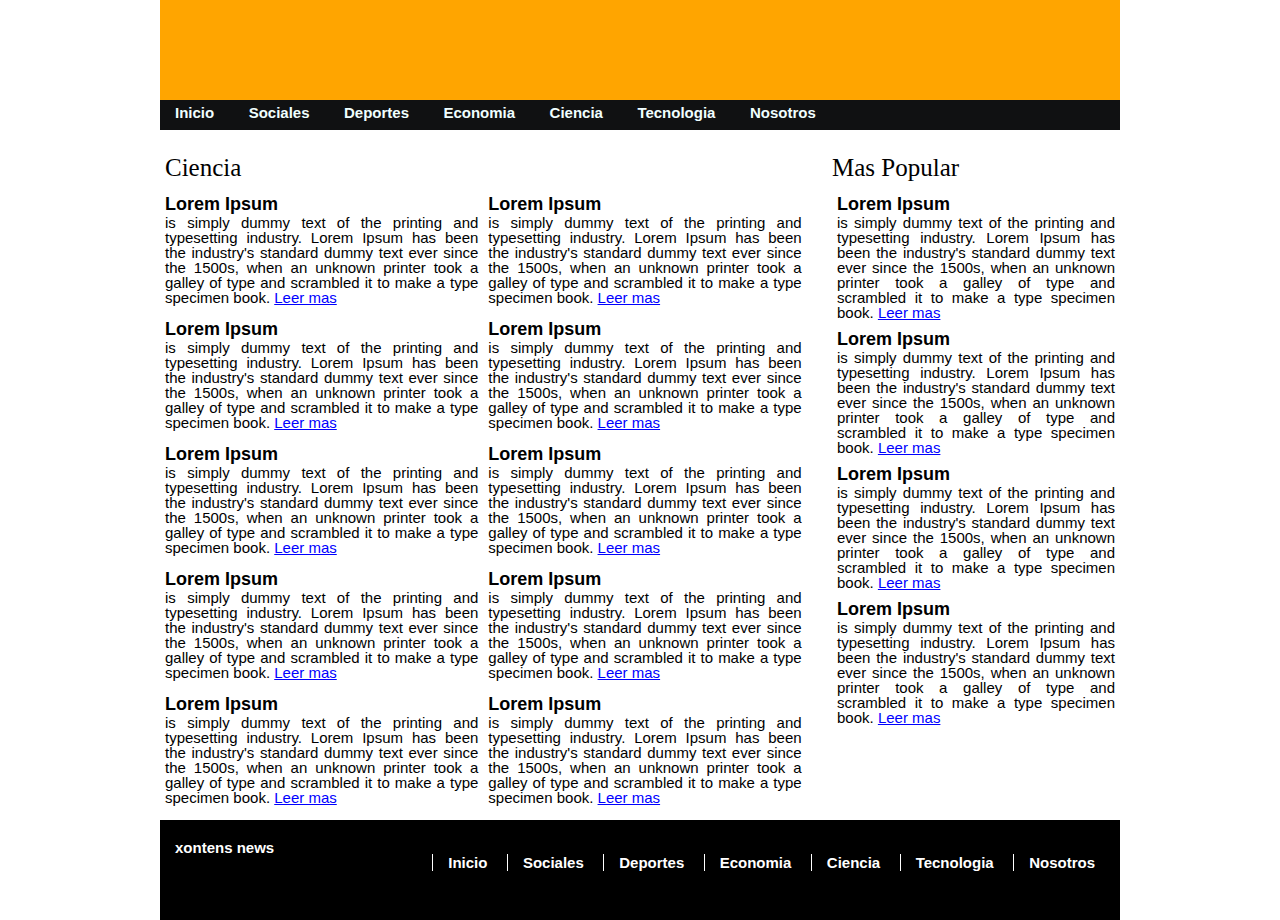
==== ciencia.html @ 8b24787d "tercer repo" ====
<!DOCTYPE html>
<html lang="es">
    <head>
          <meta charset="utf-8">
          <link rel="stylesheet" type="text/css" href="css/reset.css">
          <link rel="stylesheet" type="text/css" href="css/main.css">
          <script src="js/scripts.js"></script>
          <title> Diario Noticias - Ciencia</title>
    </head>
    <body>
      <div id="content">
        <header>
            
        </header>
        <nav>
          <ul>
             <li> <a href="/index.html">Inicio</a> </li>
             <li> <a href="/sociales.html">Sociales</a> </li>
             <li> <a href="/deportes.html">Deportes</a> </li>
             <li> <a href="/economia.html">Economia</a> </li>
             <li> <a href="/ciencia.html">Ciencia</a> </li>
             <li> <a href="/tecnologia.html">Tecnologia</a> </li>
             <li> <a href="/nosotros.html">Nosotros</a> </li>
          </ul>   
         </nav>
         <section class="breaking">
             <h1>Ciencia</h1>
             <article>
                  <header>
                     Lorem Ipsum
                 </header>
                 <p>is simply dummy text of the printing and typesetting industry. Lorem Ipsum has been the industry's standard dummy text ever since the 1500s, when an unknown printer took a galley of type and scrambled it to make a type specimen book. <a href="">Leer mas</a></p>
              </article>
             <article>
                  <header>
                     Lorem Ipsum
                 </header>
                 <p>is simply dummy text of the printing and typesetting industry. Lorem Ipsum has been the industry's standard dummy text ever since the 1500s, when an unknown printer took a galley of type and scrambled it to make a type specimen book. <a href="">Leer mas</a></p>
              </article>
             <article>
                  <header>
                     Lorem Ipsum
                 </header>
                 <p>is simply dummy text of the printing and typesetting industry. Lorem Ipsum has been the industry's standard dummy text ever since the 1500s, when an unknown printer took a galley of type and scrambled it to make a type specimen book. <a href="">Leer mas</a></p>
              </article>
             <article>
                  <header>
                     Lorem Ipsum
                 </header>
                 <p>is simply dummy text of the printing and typesetting industry. Lorem Ipsum has been the industry's standard dummy text ever since the 1500s, when an unknown printer took a galley of type and scrambled it to make a type specimen book. <a href="">Leer mas</a></p>
              </article>
             <article>
                  <header>
                     Lorem Ipsum
                 </header>
                 <p>is simply dummy text of the printing and typesetting industry. Lorem Ipsum has been the industry's standard dummy text ever since the 1500s, when an unknown printer took a galley of type and scrambled it to make a type specimen book. <a href="">Leer mas</a></p>
              </article>
             <article>
                  <header>
                     Lorem Ipsum
                 </header>
                 <p>is simply dummy text of the printing and typesetting industry. Lorem Ipsum has been the industry's standard dummy text ever since the 1500s, when an unknown printer took a galley of type and scrambled it to make a type specimen book. <a href="">Leer mas</a></p>
              </article>
             <article>
                  <header>
                     Lorem Ipsum
                 </header>
                 <p>is simply dummy text of the printing and typesetting industry. Lorem Ipsum has been the industry's standard dummy text ever since the 1500s, when an unknown printer took a galley of type and scrambled it to make a type specimen book. <a href="">Leer mas</a></p>
              </article>
             <article>
                  <header>
                     Lorem Ipsum
                 </header>
                 <p>is simply dummy text of the printing and typesetting industry. Lorem Ipsum has been the industry's standard dummy text ever since the 1500s, when an unknown printer took a galley of type and scrambled it to make a type specimen book. <a href="">Leer mas</a></p>
              </article>
             <article>
                  <header>
                     Lorem Ipsum
                 </header>
                 <p>is simply dummy text of the printing and typesetting industry. Lorem Ipsum has been the industry's standard dummy text ever since the 1500s, when an unknown printer took a galley of type and scrambled it to make a type specimen book. <a href="">Leer mas</a></p>
              </article>
             <article>
                  <header>
                     Lorem Ipsum
                 </header>
                 <p>is simply dummy text of the printing and typesetting industry. Lorem Ipsum has been the industry's standard dummy text ever since the 1500s, when an unknown printer took a galley of type and scrambled it to make a type specimen book. <a href="">Leer mas</a></p>
              </article>
         </section>
         <aside>
            <h1>Mas Popular</h1>
             <article>
                   <header>Lorem Ipsum</header>
                  <p>is simply dummy text of the printing and typesetting industry. Lorem Ipsum has been the industry's standard dummy text ever since the 1500s, when an unknown printer took a galley of type and scrambled it to make a type specimen book. <a href="">Leer mas</a></p>
              </article>
            <article>
                  <header>Lorem Ipsum</header>
                  <p>is simply dummy text of the printing and typesetting industry. Lorem Ipsum has been the industry's standard dummy text ever since the 1500s, when an unknown printer took a galley of type and scrambled it to make a type specimen book. <a href="">Leer mas</a></p>
              </article>
            <article>
                  <header>Lorem Ipsum</header>
                  <p>is simply dummy text of the printing and typesetting industry. Lorem Ipsum has been the industry's standard dummy text ever since the 1500s, when an unknown printer took a galley of type and scrambled it to make a type specimen book. <a href="">Leer mas</a></p>
              </article>
            <article>
                  <header>Lorem Ipsum</header>
                  <p>is simply dummy text of the printing and typesetting industry. Lorem Ipsum has been the industry's standard dummy text ever since the 1500s, when an unknown printer took a galley of type and scrambled it to make a type specimen book. <a href="">Leer mas</a></p>
              </article>
         </aside>
          
         <footer>
           <p><a href="">xontens news</a></p>
           <ul>
             <li> <a href="/index.html">Inicio</a> </li>
             <li> <a href="/sociales.html">Sociales</a> </li>
             <li> <a href="/deportes.html">Deportes</a> </li>
             <li> <a href="/economia.html">Economia</a> </li>
             <li> <a href="/ciencia.html">Ciencia</a> </li>
             <li> <a href="/tecnologia.html">Tecnologia</a> </li>
             <li> <a href="/nosotros.html">Nosotros</a> </li>
           </ul>
         </footer>
        </div>  
    </body>
</html>
---- css/main.css ----
body{
  background:white;
  font-family: sans-serif;
  font-size: 15;
  color: black;
    
}

div#content{
    margin:0 auto;
    padding:0 0;
    width:960px; 
}

div#content>header{
   width:100%;
   height:100px;
   background: orange;
}

div#content>nav{
    width:100%;
    margin: 0 0 5px 0;
    background: #101112;
    padding:5px 0;
    height: 20px;
}

nav>ul{
    margin: 0 0;
    padding: 0 0;
}

nav>ul>li {
    display: inline;   
    margin: 0px 0px;
    padding:0px 0px;
}

nav>ul>li>a{
    text-decoration: none;
    text-align: center;
    font-family: sans-serif;
    font-size: 15px;
    font-weight: bold;
    color: azure;
    padding:6px 15px;
    width: 0px;
    height: 0px;
}

nav>ul>li>a:hover{
    background-color:#352EBF; 
    padding:6px 15px;
    width: 0px;
    height: 0px;

}

div#content>section{
    width:68%;
    padding: 0 5px;
    min-height:540px;
    margin-top: 20px;
    overflow: hidden;
}

section h1{
    font-family: fantasy;
    font-size:25px;
    font-weight: normal;
    color: black;
    margin-bottom: 15px;
}

div#content>section.breaking{
    float: left;
}

div#content>section.recientes{
    clear: left;
}

div#content>section.details{
    float: left;
}

div#content>section.details>article{
    width:100%;
    float: left;
    margin:0px 10px 10px 0px;
}

div#content>section.breaking>article{
    width:48%;
    float: left;
    margin:0px 10px 10px 0px;
}

div#content>section.recientes>article{
    margin-top:5px;
    margin-left:5px;
    margin-right:5px;
    margin-bottom: 10px;
}

article>header{
    font-family: sans-serif;
    font-weight: bold;
    font-size: 18px;
    margin-bottom: 2px;
}

article>p{
    font-family: sans-serif;
    font-weight: normal;
    font-size: 15px;
    text-align: justify;
    margin-bottom: 5px;
}

article>p>a{
    text-decoration: underline;
    color:blue;
    font-family: sans-serif;
    font-weight: normal;
    font-size: 15px;
    text-align: justify;
}

div#content>aside{
 width:30%; 
 min-height:700px;
 overflow: hidden;
 float: right;
}

div#content>aside h1{
    font-family: fantasy;
    font-weight: normal;
    font-size:25px;
    margin-bottom: 15px;
    margin-top: 20px;
}

div#content>aside>article{
    margin-top:5px;
    margin-left:5px;
    margin-right:5px;
    margin-bottom: 10px;
}

form{
    
}

div#content>footer{
   width:100%;
   height:100px;
   border:2px 0px 0px 0px solid red;
   background: black;
   color: white;
   padding:0px 0px 0px 0px;
   clear: left;
}

div#content>footer>p{
    float: left;
}

div#content>footer>p{
    margin-top: 20px;
    margin-left: 10px;
}

div#content>footer>p>a{
    margin:10px 5px;
    color: white;
    text-decoration: none;
    font-family: sans-serif;
    font-size: 15px;
    font-weight: bold;
}

footer>ul
{
    display: inline;
    float: right;
    margin-top: 20px;
    margin-right: 10px;
}

footer>ul>li
{
 display: inline;
 background: none;  
 border-left: 1px solid white;
    margin: 0px 0px;
    padding:0px 0px;
}

footer>ul>li>a
{
    font-family: sans-serif;
    font-size: 15px;
    font-weight: bold;
    text-decoration: none;
    text-align: center;
    color: white;
    padding:6px 15px;
    width: 0px;
    height: 0px;
}

footer>ul>li>a:hover
{
 background: none;   
}
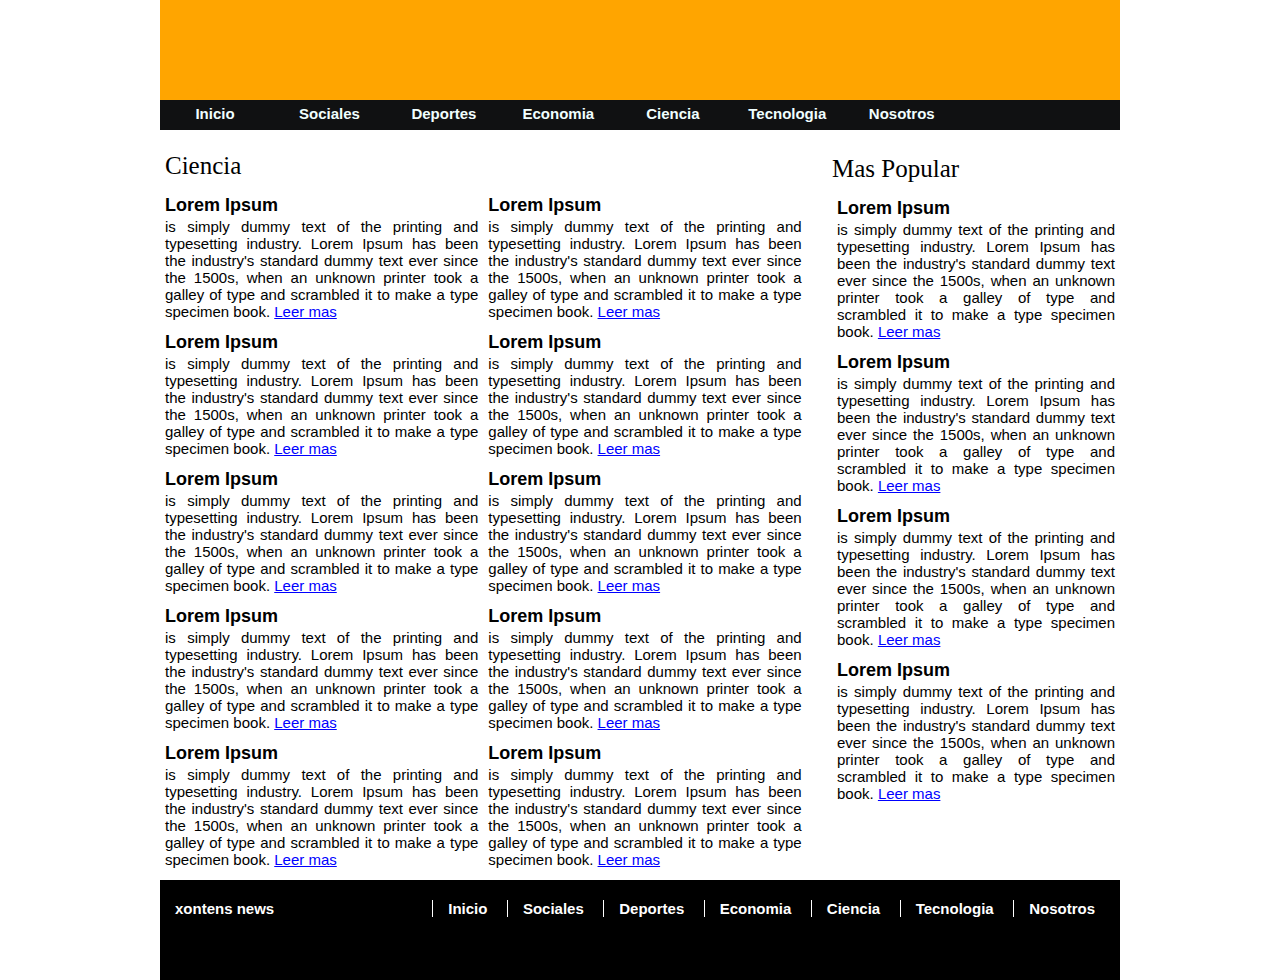
==== commit 05569ff7: "Otra version" ====
--- a/ciencia.html
+++ b/ciencia.html
@@ -2,7 +2,7 @@
 <html lang="es">
     <head>
           <meta charset="utf-8">
-          <link rel="stylesheet" type="text/css" href="css/reset.css">
+          <link rel="stylesheet" type="text/css" href="css/normalize.css">
           <link rel="stylesheet" type="text/css" href="css/main.css">
           <script src="js/scripts.js"></script>
           <title> Diario Noticias - Ciencia</title>
--- a/css/main.css
+++ b/css/main.css
@@ -20,48 +20,46 @@
 
 div#content>nav{
     width:100%;
+    background: #101112;
     margin: 0 0 5px 0;
-    background: #101112;
-    padding:5px 0;
-    height: 20px;
+    padding:0px 0px;
 }
 
 nav>ul{
-    margin: 0 0;
-    padding: 0 0;
-}
-
-nav>ul>li {
-    display: inline;   
-    margin: 0px 0px;
+    margin:0px;
+    padding:0px;
+}
+
+nav>ul>li{
+    display:inline-block;   
+    margin:0px;
     padding:0px 0px;
+    height:30px;
 }
 
 nav>ul>li>a{
+    display:inline-block;
     text-decoration: none;
     text-align: center;
     font-family: sans-serif;
     font-size: 15px;
     font-weight: bold;
     color: azure;
-    padding:6px 15px;
-    width: 0px;
-    height: 0px;
+    padding:5px 15px;
+    margin:0px;
+    width: 80px;
+    height: 20px;
 }
 
 nav>ul>li>a:hover{
     background-color:#352EBF; 
-    padding:6px 15px;
-    width: 0px;
-    height: 0px;
-
 }
 
 div#content>section{
     width:68%;
     padding: 0 5px;
     min-height:540px;
-    margin-top: 20px;
+    margin:0px 0px;
     overflow: hidden;
 }
 
@@ -108,7 +106,9 @@
     font-family: sans-serif;
     font-weight: bold;
     font-size: 18px;
-    margin-bottom: 2px;
+    padding: 0px;
+    margin:0px 0px 2px 0px;
+    min-height: 10px;
 }
 
 article>p{
@@ -116,7 +116,10 @@
     font-weight: normal;
     font-size: 15px;
     text-align: justify;
-    margin-bottom: 5px;
+    min-height: 50px;
+    margin:0px 0px 2px 0px;
+    padding:0px;
+    display: inline-block;
 }
 
 article>p>a{
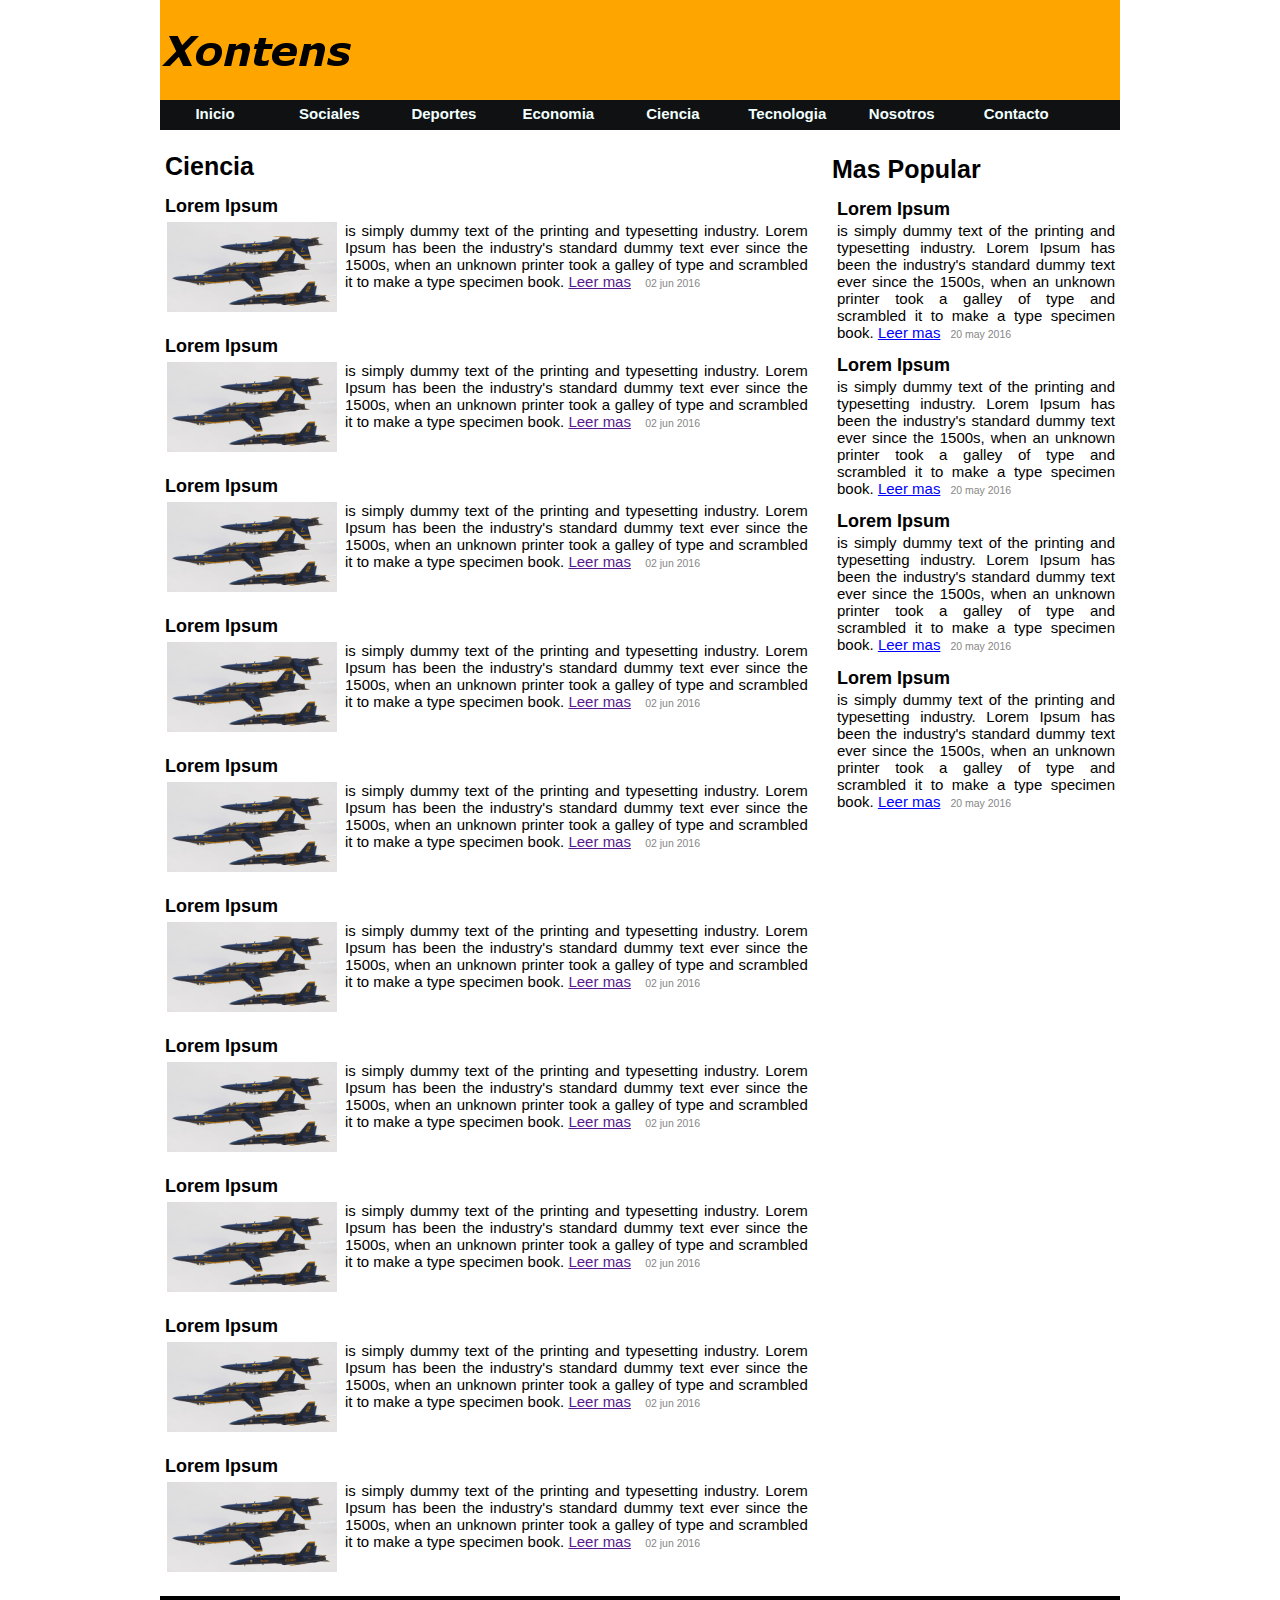
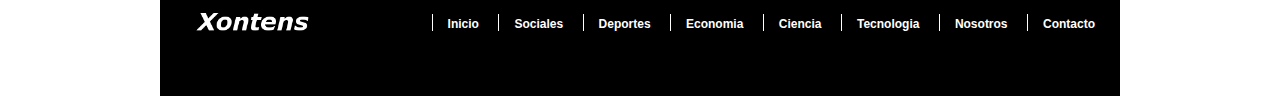
==== commit 83d56f7f: "imagenes y uls" ====
--- a/ciencia.html
+++ b/ciencia.html
@@ -10,112 +10,185 @@
     <body>
       <div id="content">
         <header>
-            
+            <a href=""><img src="images/header.png"></a>
         </header>
         <nav>
           <ul>
-             <li> <a href="/index.html">Inicio</a> </li>
-             <li> <a href="/sociales.html">Sociales</a> </li>
-             <li> <a href="/deportes.html">Deportes</a> </li>
-             <li> <a href="/economia.html">Economia</a> </li>
-             <li> <a href="/ciencia.html">Ciencia</a> </li>
-             <li> <a href="/tecnologia.html">Tecnologia</a> </li>
-             <li> <a href="/nosotros.html">Nosotros</a> </li>
+             <li> <a href="index.html">Inicio</a> </li>
+             <li> <a href="sociales.html">Sociales</a> </li>
+             <li> <a href="deportes.html">Deportes</a> </li>
+             <li> <a href="economia.html">Economia</a> </li>
+             <li> <a href="ciencia.html">Ciencia</a> </li>
+             <li> <a href="tecnologia.html">Tecnologia</a> </li>
+             <li> <a href="nosotros.html">Nosotros</a> </li>
+               <li> <a href="nosotros.html">Contacto</a> </li>
           </ul>   
          </nav>
          <section class="breaking">
              <h1>Ciencia</h1>
              <article>
-                  <header>
-                     Lorem Ipsum
-                 </header>
-                 <p>is simply dummy text of the printing and typesetting industry. Lorem Ipsum has been the industry's standard dummy text ever since the 1500s, when an unknown printer took a galley of type and scrambled it to make a type specimen book. <a href="">Leer mas</a></p>
+                 <div class="titulo">
+                   <h1>Lorem Ipsum</h1>
+                 </div>
+                 <div class="descripcion">
+                    <figure class="imagen">
+                        <img src="images/57509b13c46188e27e8b4580.jpg">
+                    </figure>
+                    <div class="detalles">
+                       <p>  is simply dummy text of the printing and typesetting industry. Lorem Ipsum has been the industry's standard dummy  text ever since the 1500s, when an unknown printer took a galley of type and scrambled it to make a type specimen book.  <a href="">Leer mas</a> <span>02 jun 2016</span> </p>
+                    </div> 
+                 </div>
               </article>
              <article>
-                  <header>
-                     Lorem Ipsum
-                 </header>
-                 <p>is simply dummy text of the printing and typesetting industry. Lorem Ipsum has been the industry's standard dummy text ever since the 1500s, when an unknown printer took a galley of type and scrambled it to make a type specimen book. <a href="">Leer mas</a></p>
+                 <div class="titulo">
+                   <h1>Lorem Ipsum</h1>
+                 </div>
+                 <div class="descripcion">
+                    <figure class="imagen">
+                        <img src="images/57509b13c46188e27e8b4580.jpg">
+                    </figure>
+                    <div class="detalles">
+                       <p>  is simply dummy text of the printing and typesetting industry. Lorem Ipsum has been the industry's standard dummy  text ever since the 1500s, when an unknown printer took a galley of type and scrambled it to make a type specimen book.  <a href="">Leer mas</a> <span>02 jun 2016</span> </p>
+                    </div> 
+                 </div>
               </article>
              <article>
-                  <header>
-                     Lorem Ipsum
-                 </header>
-                 <p>is simply dummy text of the printing and typesetting industry. Lorem Ipsum has been the industry's standard dummy text ever since the 1500s, when an unknown printer took a galley of type and scrambled it to make a type specimen book. <a href="">Leer mas</a></p>
+                 <div class="titulo">
+                   <h1>Lorem Ipsum</h1>
+                 </div>
+                 <div class="descripcion">
+                    <figure class="imagen">
+                        <img src="images/57509b13c46188e27e8b4580.jpg">
+                    </figure>
+                    <div class="detalles">
+                       <p>  is simply dummy text of the printing and typesetting industry. Lorem Ipsum has been the industry's standard dummy  text ever since the 1500s, when an unknown printer took a galley of type and scrambled it to make a type specimen book.  <a href="">Leer mas</a> <span>02 jun 2016</span> </p>
+                    </div> 
+                 </div>
               </article>
              <article>
-                  <header>
-                     Lorem Ipsum
-                 </header>
-                 <p>is simply dummy text of the printing and typesetting industry. Lorem Ipsum has been the industry's standard dummy text ever since the 1500s, when an unknown printer took a galley of type and scrambled it to make a type specimen book. <a href="">Leer mas</a></p>
+                 <div class="titulo">
+                   <h1>Lorem Ipsum</h1>
+                 </div>
+                 <div class="descripcion">
+                    <figure class="imagen">
+                        <img src="images/57509b13c46188e27e8b4580.jpg">
+                    </figure>
+                    <div class="detalles">
+                       <p>  is simply dummy text of the printing and typesetting industry. Lorem Ipsum has been the industry's standard dummy  text ever since the 1500s, when an unknown printer took a galley of type and scrambled it to make a type specimen book.  <a href="">Leer mas</a> <span>02 jun 2016</span> </p>
+                    </div> 
+                 </div>
               </article>
              <article>
-                  <header>
-                     Lorem Ipsum
-                 </header>
-                 <p>is simply dummy text of the printing and typesetting industry. Lorem Ipsum has been the industry's standard dummy text ever since the 1500s, when an unknown printer took a galley of type and scrambled it to make a type specimen book. <a href="">Leer mas</a></p>
+                 <div class="titulo">
+                   <h1>Lorem Ipsum</h1>
+                 </div>
+                 <div class="descripcion">
+                    <figure class="imagen">
+                        <img src="images/57509b13c46188e27e8b4580.jpg">
+                    </figure>
+                    <div class="detalles">
+                       <p>  is simply dummy text of the printing and typesetting industry. Lorem Ipsum has been the industry's standard dummy  text ever since the 1500s, when an unknown printer took a galley of type and scrambled it to make a type specimen book.  <a href="">Leer mas</a> <span>02 jun 2016</span> </p>
+                    </div> 
+                 </div>
               </article>
              <article>
-                  <header>
-                     Lorem Ipsum
-                 </header>
-                 <p>is simply dummy text of the printing and typesetting industry. Lorem Ipsum has been the industry's standard dummy text ever since the 1500s, when an unknown printer took a galley of type and scrambled it to make a type specimen book. <a href="">Leer mas</a></p>
+                 <div class="titulo">
+                   <h1>Lorem Ipsum</h1>
+                 </div>
+                 <div class="descripcion">
+                    <figure class="imagen">
+                        <img src="images/57509b13c46188e27e8b4580.jpg">
+                    </figure>
+                    <div class="detalles">
+                       <p>  is simply dummy text of the printing and typesetting industry. Lorem Ipsum has been the industry's standard dummy  text ever since the 1500s, when an unknown printer took a galley of type and scrambled it to make a type specimen book.  <a href="">Leer mas</a> <span>02 jun 2016</span> </p>
+                    </div> 
+                 </div>
               </article>
              <article>
-                  <header>
-                     Lorem Ipsum
-                 </header>
-                 <p>is simply dummy text of the printing and typesetting industry. Lorem Ipsum has been the industry's standard dummy text ever since the 1500s, when an unknown printer took a galley of type and scrambled it to make a type specimen book. <a href="">Leer mas</a></p>
+                 <div class="titulo">
+                   <h1>Lorem Ipsum</h1>
+                 </div>
+                 <div class="descripcion">
+                    <figure class="imagen">
+                        <img src="images/57509b13c46188e27e8b4580.jpg">
+                    </figure>
+                    <div class="detalles">
+                       <p>  is simply dummy text of the printing and typesetting industry. Lorem Ipsum has been the industry's standard dummy  text ever since the 1500s, when an unknown printer took a galley of type and scrambled it to make a type specimen book.  <a href="">Leer mas</a> <span>02 jun 2016</span> </p>
+                    </div> 
+                 </div>
               </article>
              <article>
-                  <header>
-                     Lorem Ipsum
-                 </header>
-                 <p>is simply dummy text of the printing and typesetting industry. Lorem Ipsum has been the industry's standard dummy text ever since the 1500s, when an unknown printer took a galley of type and scrambled it to make a type specimen book. <a href="">Leer mas</a></p>
+                 <div class="titulo">
+                   <h1>Lorem Ipsum</h1>
+                 </div>
+                 <div class="descripcion">
+                    <figure class="imagen">
+                        <img src="images/57509b13c46188e27e8b4580.jpg">
+                    </figure>
+                    <div class="detalles">
+                       <p>  is simply dummy text of the printing and typesetting industry. Lorem Ipsum has been the industry's standard dummy  text ever since the 1500s, when an unknown printer took a galley of type and scrambled it to make a type specimen book.  <a href="">Leer mas</a> <span>02 jun 2016</span> </p>
+                    </div> 
+                 </div>
               </article>
              <article>
-                  <header>
-                     Lorem Ipsum
-                 </header>
-                 <p>is simply dummy text of the printing and typesetting industry. Lorem Ipsum has been the industry's standard dummy text ever since the 1500s, when an unknown printer took a galley of type and scrambled it to make a type specimen book. <a href="">Leer mas</a></p>
+                 <div class="titulo">
+                   <h1>Lorem Ipsum</h1>
+                 </div>
+                 <div class="descripcion">
+                    <figure class="imagen">
+                        <img src="images/57509b13c46188e27e8b4580.jpg">
+                    </figure>
+                    <div class="detalles">
+                       <p>  is simply dummy text of the printing and typesetting industry. Lorem Ipsum has been the industry's standard dummy  text ever since the 1500s, when an unknown printer took a galley of type and scrambled it to make a type specimen book.  <a href="">Leer mas</a> <span>02 jun 2016</span> </p>
+                    </div> 
+                 </div>
               </article>
              <article>
-                  <header>
-                     Lorem Ipsum
-                 </header>
-                 <p>is simply dummy text of the printing and typesetting industry. Lorem Ipsum has been the industry's standard dummy text ever since the 1500s, when an unknown printer took a galley of type and scrambled it to make a type specimen book. <a href="">Leer mas</a></p>
+                 <div class="titulo">
+                   <h1>Lorem Ipsum</h1>
+                 </div>
+                 <div class="descripcion">
+                    <figure class="imagen">
+                        <img src="images/57509b13c46188e27e8b4580.jpg">
+                    </figure>
+                    <div class="detalles">
+                       <p>  is simply dummy text of the printing and typesetting industry. Lorem Ipsum has been the industry's standard dummy  text ever since the 1500s, when an unknown printer took a galley of type and scrambled it to make a type specimen book.  <a href="">Leer mas</a> <span>02 jun 2016</span> </p>
+                    </div> 
+                 </div>
               </article>
          </section>
          <aside>
             <h1>Mas Popular</h1>
-             <article>
+            <article>
                    <header>Lorem Ipsum</header>
-                  <p>is simply dummy text of the printing and typesetting industry. Lorem Ipsum has been the industry's standard dummy text ever since the 1500s, when an unknown printer took a galley of type and scrambled it to make a type specimen book. <a href="">Leer mas</a></p>
+                  <p>is simply dummy text of the printing and typesetting industry. Lorem Ipsum has been the industry's standard dummy text ever since the 1500s, when an unknown printer took a galley of type and scrambled it to make a type specimen book. <a href="">Leer mas</a><span>20 may 2016</span></p>
               </article>
             <article>
                   <header>Lorem Ipsum</header>
-                  <p>is simply dummy text of the printing and typesetting industry. Lorem Ipsum has been the industry's standard dummy text ever since the 1500s, when an unknown printer took a galley of type and scrambled it to make a type specimen book. <a href="">Leer mas</a></p>
+                  <p>is simply dummy text of the printing and typesetting industry. Lorem Ipsum has been the industry's standard dummy text ever since the 1500s, when an unknown printer took a galley of type and scrambled it to make a type specimen book. <a href="">Leer mas</a><span>20 may 2016</span></p>
               </article>
             <article>
                   <header>Lorem Ipsum</header>
-                  <p>is simply dummy text of the printing and typesetting industry. Lorem Ipsum has been the industry's standard dummy text ever since the 1500s, when an unknown printer took a galley of type and scrambled it to make a type specimen book. <a href="">Leer mas</a></p>
+                  <p>is simply dummy text of the printing and typesetting industry. Lorem Ipsum has been the industry's standard dummy text ever since the 1500s, when an unknown printer took a galley of type and scrambled it to make a type specimen book. <a href="">Leer mas</a><span>20 may 2016</span></p>
               </article>
             <article>
                   <header>Lorem Ipsum</header>
-                  <p>is simply dummy text of the printing and typesetting industry. Lorem Ipsum has been the industry's standard dummy text ever since the 1500s, when an unknown printer took a galley of type and scrambled it to make a type specimen book. <a href="">Leer mas</a></p>
+                  <p>is simply dummy text of the printing and typesetting industry. Lorem Ipsum has been the industry's standard dummy text ever since the 1500s, when an unknown printer took a galley of type and scrambled it to make a type specimen book. <a href="">Leer mas</a><span>20 may 2016</span></p>
               </article>
-         </aside>
+        </aside>
+
           
          <footer>
-           <p><a href="">xontens news</a></p>
+           <p><a href="index.html"><img src="images/footer.png" width="180"> </a></p>
            <ul>
-             <li> <a href="/index.html">Inicio</a> </li>
-             <li> <a href="/sociales.html">Sociales</a> </li>
-             <li> <a href="/deportes.html">Deportes</a> </li>
-             <li> <a href="/economia.html">Economia</a> </li>
-             <li> <a href="/ciencia.html">Ciencia</a> </li>
-             <li> <a href="/tecnologia.html">Tecnologia</a> </li>
-             <li> <a href="/nosotros.html">Nosotros</a> </li>
+             <li> <a href="index.html">Inicio</a> </li>
+             <li> <a href="sociales.html">Sociales</a> </li>
+             <li> <a href="deportes.html">Deportes</a> </li>
+             <li> <a href="economia.html">Economia</a> </li>
+             <li> <a href="ciencia.html">Ciencia</a> </li>
+             <li> <a href="tecnologia.html">Tecnologia</a> </li>
+             <li> <a href="nosotros.html">Nosotros</a> </li>
+                <li> <a href="nosotros.html">Contacto</a> </li>
            </ul>
          </footer>
         </div>  
--- a/css/main.css
+++ b/css/main.css
@@ -18,6 +18,16 @@
    background: orange;
 }
 
+div#content>header>figure{
+    margin:0px 15px 0px 0px;
+    height: inherit;
+}
+
+div#content>header>figure>a>img
+{
+    margin:0px 20px;
+}
+
 div#content>nav{
     width:100%;
     background: #101112;
@@ -64,9 +74,9 @@
 }
 
 section h1{
-    font-family: fantasy;
+    font-family: arial;
     font-size:25px;
-    font-weight: normal;
+    font-weight: bold;
     color: black;
     margin-bottom: 15px;
 }
@@ -90,9 +100,9 @@
 }
 
 div#content>section.breaking>article{
-    width:48%;
-    float: left;
-    margin:0px 10px 10px 0px;
+    /*width:48%;
+    float: left;*/
+    margin:0px 10px 20px 0px;
 }
 
 div#content>section.recientes>article{
@@ -102,6 +112,76 @@
     margin-bottom: 10px;
 }
 
+
+article>div.titulo>h1{
+    font-family: sans-serif;
+    font-weight: bold;
+    font-size: 18px;
+    padding: 0px;
+    margin:0px 0px 5px 0px;
+    min-height: 10px;
+}
+
+article>div.descripcion
+{
+    display: inline-block;
+}
+
+article>div.descripcion>figure.imagen
+{
+    width:170px;
+    height:90px;
+    display: inline-block;
+    float: left;
+    margin:0px 2px 0px 2px;
+}
+
+article>div.descripcion>figure.imagen>img
+{
+    display: inline-block;
+    float: left;
+    width: inherit;
+    height: inherit;
+}
+
+article>div.descripcion>div.detalles
+{
+    display: inline-block;
+    width: 72%;
+    float: right;
+}
+
+
+article>div.descripcion>div.detalles>p{
+    font-family: sans-serif;
+    font-weight: normal;
+    font-size: 15px;
+    text-align: justify;
+    min-height: 50px;
+    margin:0px 0px 2px 0px;
+    padding:0px;
+    display: inline-block;
+}
+
+article>div.descripcion>div.detalles>a{
+    text-decoration: underline;
+    color:blue;
+    font-family: sans-serif;
+    font-weight: normal;
+    font-size: 15px;
+    text-align: justify;
+}
+
+article>div.descripcion>div.detalles>p>span{
+    font-size: .70em;
+    line-height: 164%;
+    margin-top: 5px;
+    margin-left:10px;
+    color: #878787;
+}
+
+
+
 article>header{
     font-family: sans-serif;
     font-weight: bold;
@@ -130,6 +210,17 @@
     font-size: 15px;
     text-align: justify;
 }
+
+article>p>span{
+    font-size: .70em;
+    line-height: 164%;
+    margin-top: 5px;
+    margin-left:10px;
+    color: #878787;
+}
+
+
+
 
 div#content>aside{
  width:30%; 
@@ -139,8 +230,8 @@
 }
 
 div#content>aside h1{
-    font-family: fantasy;
-    font-weight: normal;
+    font-family: arial;
+    font-weight: bold;
     font-size:25px;
     margin-bottom: 15px;
     margin-top: 20px;
@@ -172,12 +263,12 @@
 }
 
 div#content>footer>p{
-    margin-top: 20px;
-    margin-left: 10px;
+    margin-top: 8px;
+    margin-left: 5px;
 }
 
 div#content>footer>p>a{
-    margin:10px 5px;
+    margin:0px 0px;
     color: white;
     text-decoration: none;
     font-family: sans-serif;
@@ -185,16 +276,14 @@
     font-weight: bold;
 }
 
-footer>ul
-{
+footer>ul{
     display: inline;
     float: right;
-    margin-top: 20px;
+    margin-top: 18px;
     margin-right: 10px;
 }
 
-footer>ul>li
-{
+footer>ul>li{
  display: inline;
  background: none;  
  border-left: 1px solid white;
@@ -202,10 +291,9 @@
     padding:0px 0px;
 }
 
-footer>ul>li>a
-{
-    font-family: sans-serif;
-    font-size: 15px;
+footer>ul>li>a{
+    font-family: sans-serif;
+    font-size: 12px;
     font-weight: bold;
     text-decoration: none;
     text-align: center;
@@ -215,7 +303,6 @@
     height: 0px;
 }
 
-footer>ul>li>a:hover
-{
+footer>ul>li>a:hover{
  background: none;   
 }
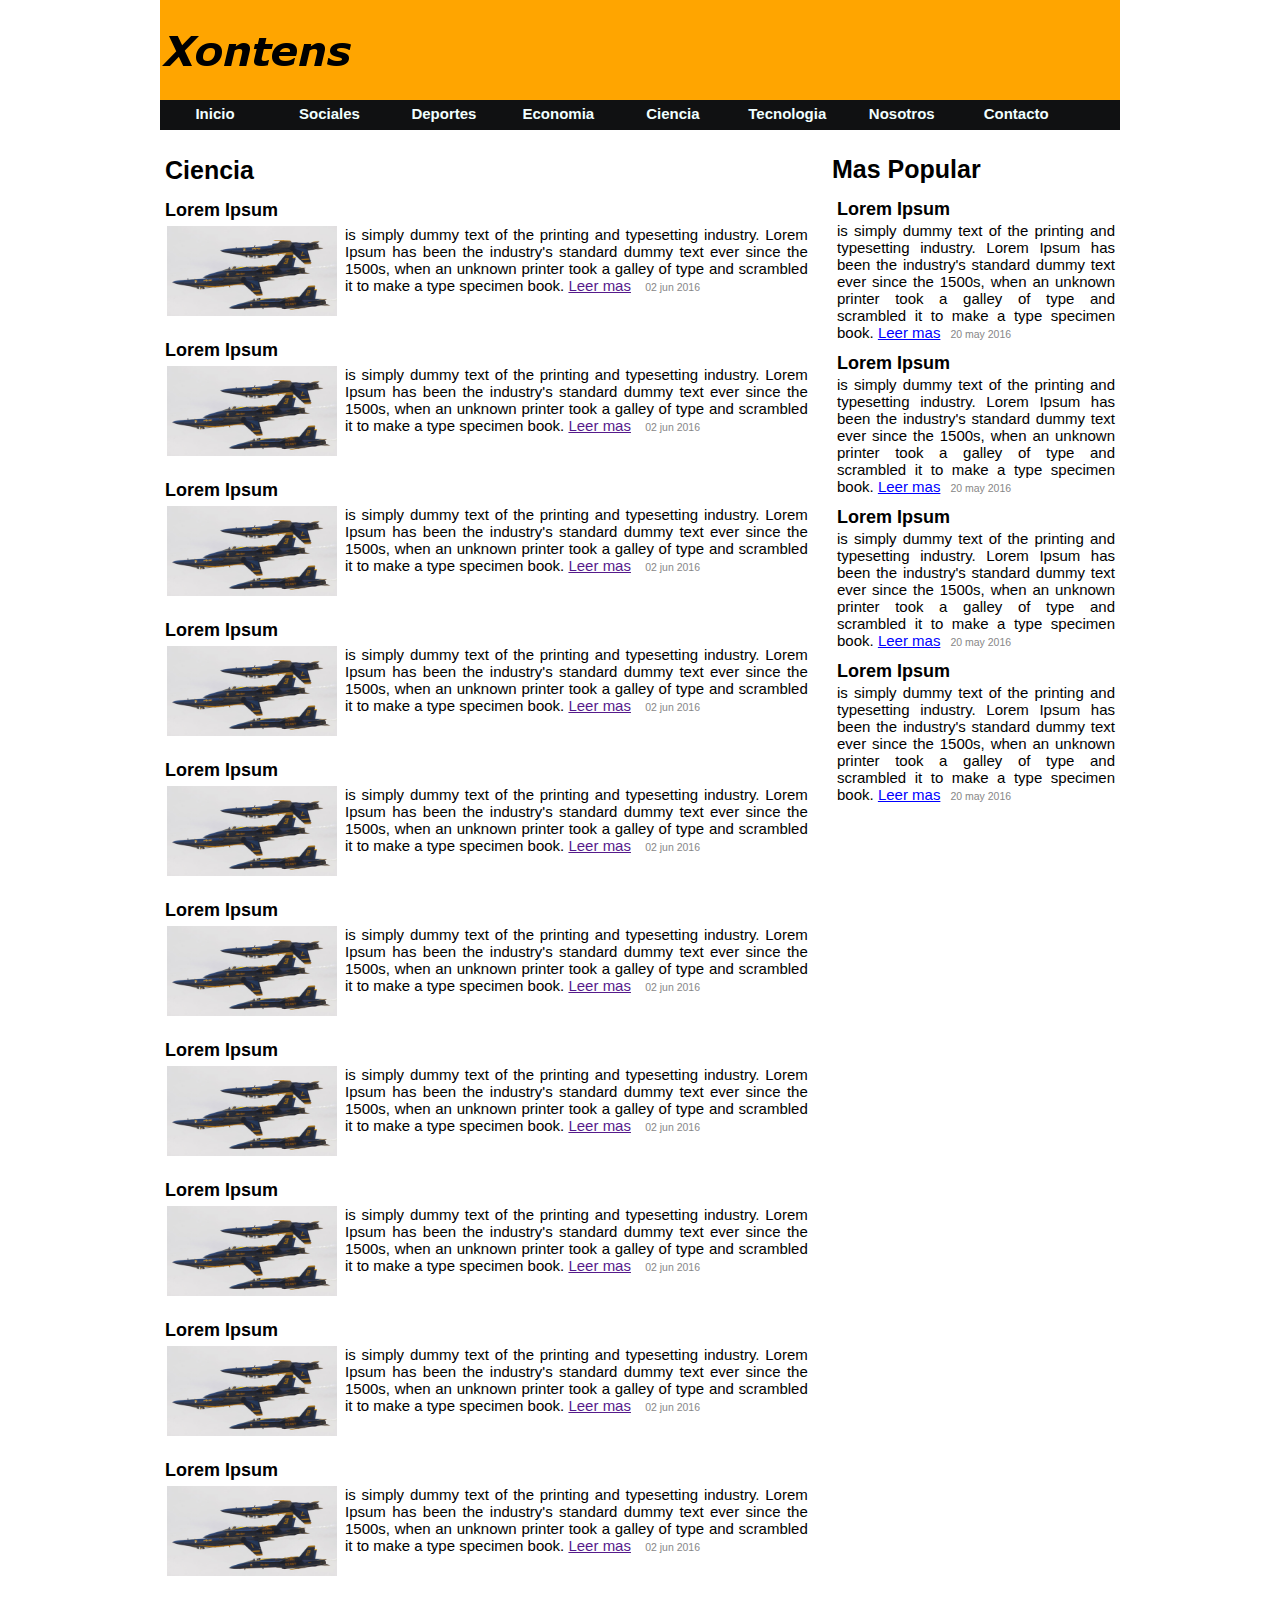
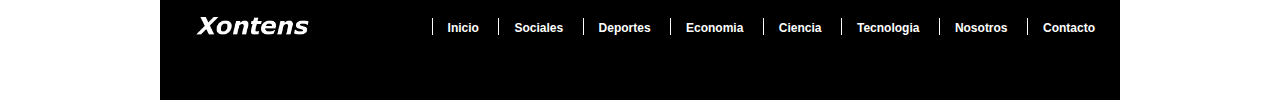
==== commit 84cd4469: "mas contenido" ====
--- a/ciencia.html
+++ b/ciencia.html
@@ -25,10 +25,10 @@
           </ul>   
          </nav>
          <section class="breaking">
-             <h1>Ciencia</h1>
+             <h2>Ciencia</h2>
              <article>
                  <div class="titulo">
-                   <h1>Lorem Ipsum</h1>
+                  <h3>Lorem Ipsum</h3>
                  </div>
                  <div class="descripcion">
                     <figure class="imagen">
@@ -41,7 +41,7 @@
               </article>
              <article>
                  <div class="titulo">
-                   <h1>Lorem Ipsum</h1>
+                   <h3>Lorem Ipsum</h3>
                  </div>
                  <div class="descripcion">
                     <figure class="imagen">
@@ -54,7 +54,7 @@
               </article>
              <article>
                  <div class="titulo">
-                   <h1>Lorem Ipsum</h1>
+                   <h3>Lorem Ipsum</h3>
                  </div>
                  <div class="descripcion">
                     <figure class="imagen">
@@ -67,7 +67,7 @@
               </article>
              <article>
                  <div class="titulo">
-                   <h1>Lorem Ipsum</h1>
+                   <h3>Lorem Ipsum</h3>
                  </div>
                  <div class="descripcion">
                     <figure class="imagen">
@@ -80,7 +80,7 @@
               </article>
              <article>
                  <div class="titulo">
-                   <h1>Lorem Ipsum</h1>
+                   <h3>Lorem Ipsum</h3>
                  </div>
                  <div class="descripcion">
                     <figure class="imagen">
@@ -93,7 +93,7 @@
               </article>
              <article>
                  <div class="titulo">
-                   <h1>Lorem Ipsum</h1>
+                   <h3>Lorem Ipsum</h3>
                  </div>
                  <div class="descripcion">
                     <figure class="imagen">
@@ -106,7 +106,7 @@
               </article>
              <article>
                  <div class="titulo">
-                   <h1>Lorem Ipsum</h1>
+                   <h3>Lorem Ipsum</h3>
                  </div>
                  <div class="descripcion">
                     <figure class="imagen">
@@ -119,7 +119,7 @@
               </article>
              <article>
                  <div class="titulo">
-                   <h1>Lorem Ipsum</h1>
+                   <h3>Lorem Ipsum</h3>
                  </div>
                  <div class="descripcion">
                     <figure class="imagen">
@@ -132,7 +132,7 @@
               </article>
              <article>
                  <div class="titulo">
-                   <h1>Lorem Ipsum</h1>
+                   <h3>Lorem Ipsum</h3>
                  </div>
                  <div class="descripcion">
                     <figure class="imagen">
@@ -145,7 +145,7 @@
               </article>
              <article>
                  <div class="titulo">
-                   <h1>Lorem Ipsum</h1>
+                   <h3>Lorem Ipsum</h3>
                  </div>
                  <div class="descripcion">
                     <figure class="imagen">
@@ -158,21 +158,21 @@
               </article>
          </section>
          <aside>
-            <h1>Mas Popular</h1>
+            <h2>Mas Popular</h2>
             <article>
-                   <header>Lorem Ipsum</header>
+                   <h3>Lorem Ipsum</h3>
                   <p>is simply dummy text of the printing and typesetting industry. Lorem Ipsum has been the industry's standard dummy text ever since the 1500s, when an unknown printer took a galley of type and scrambled it to make a type specimen book. <a href="">Leer mas</a><span>20 may 2016</span></p>
               </article>
             <article>
-                  <header>Lorem Ipsum</header>
+                  <h3>Lorem Ipsum</h3>
                   <p>is simply dummy text of the printing and typesetting industry. Lorem Ipsum has been the industry's standard dummy text ever since the 1500s, when an unknown printer took a galley of type and scrambled it to make a type specimen book. <a href="">Leer mas</a><span>20 may 2016</span></p>
               </article>
             <article>
-                  <header>Lorem Ipsum</header>
+                  <h3>Lorem Ipsum</h3>
                   <p>is simply dummy text of the printing and typesetting industry. Lorem Ipsum has been the industry's standard dummy text ever since the 1500s, when an unknown printer took a galley of type and scrambled it to make a type specimen book. <a href="">Leer mas</a><span>20 may 2016</span></p>
               </article>
             <article>
-                  <header>Lorem Ipsum</header>
+                  <h3>Lorem Ipsum</h3>
                   <p>is simply dummy text of the printing and typesetting industry. Lorem Ipsum has been the industry's standard dummy text ever since the 1500s, when an unknown printer took a galley of type and scrambled it to make a type specimen book. <a href="">Leer mas</a><span>20 may 2016</span></p>
               </article>
         </aside>
--- a/css/main.css
+++ b/css/main.css
@@ -2,8 +2,7 @@
   background:white;
   font-family: sans-serif;
   font-size: 15;
-  color: black;
-    
+  color: black;   
 }
 
 div#content{
@@ -73,7 +72,7 @@
     overflow: hidden;
 }
 
-section h1{
+section h2{
     font-family: arial;
     font-size:25px;
     font-weight: bold;
@@ -113,7 +112,7 @@
 }
 
 
-article>div.titulo>h1{
+article>div.titulo>h3{
     font-family: sans-serif;
     font-weight: bold;
     font-size: 18px;
@@ -182,7 +181,7 @@
 
 
 
-article>header{
+article>h3{
     font-family: sans-serif;
     font-weight: bold;
     font-size: 18px;
@@ -213,7 +212,7 @@
 
 article>p>span{
     font-size: .70em;
-    line-height: 164%;
+    line-height: 16%;
     margin-top: 5px;
     margin-left:10px;
     color: #878787;
@@ -229,7 +228,7 @@
  float: right;
 }
 
-div#content>aside h1{
+div#content>aside h2{
     font-family: arial;
     font-weight: bold;
     font-size:25px;
